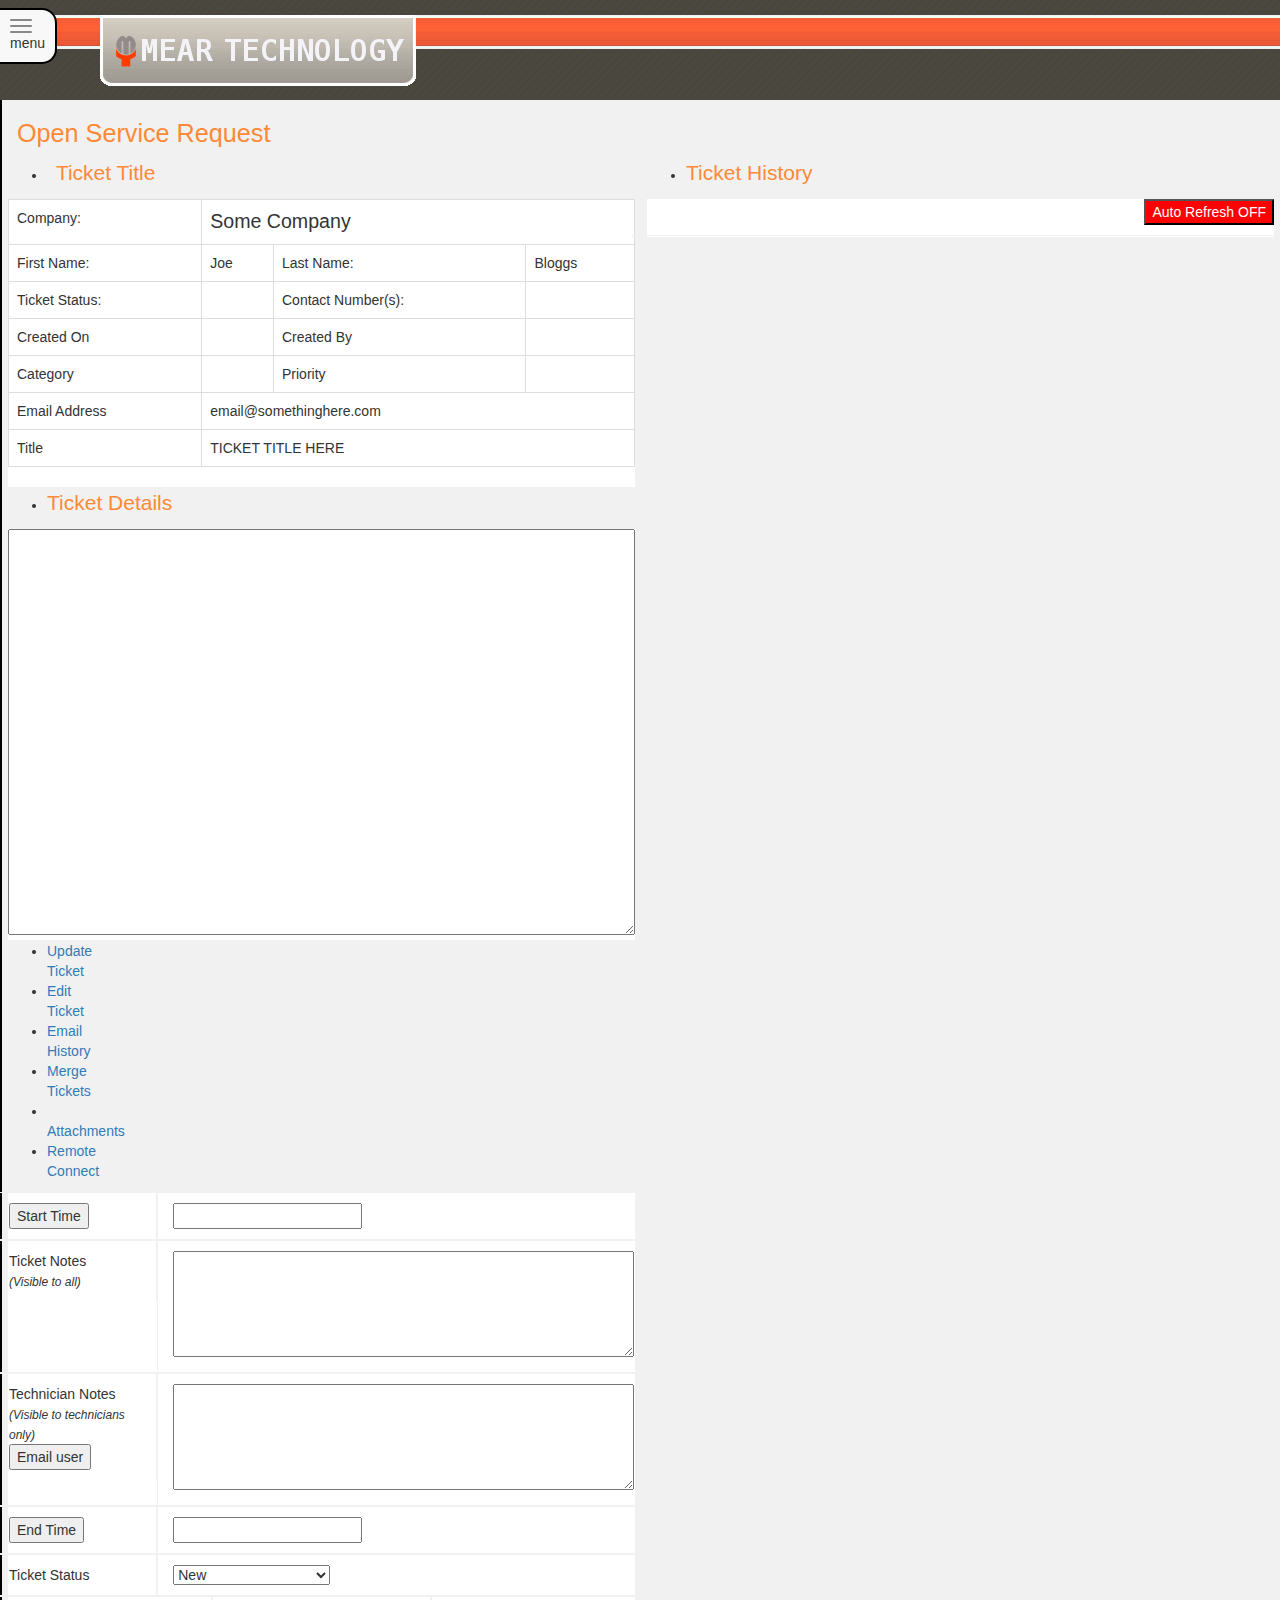
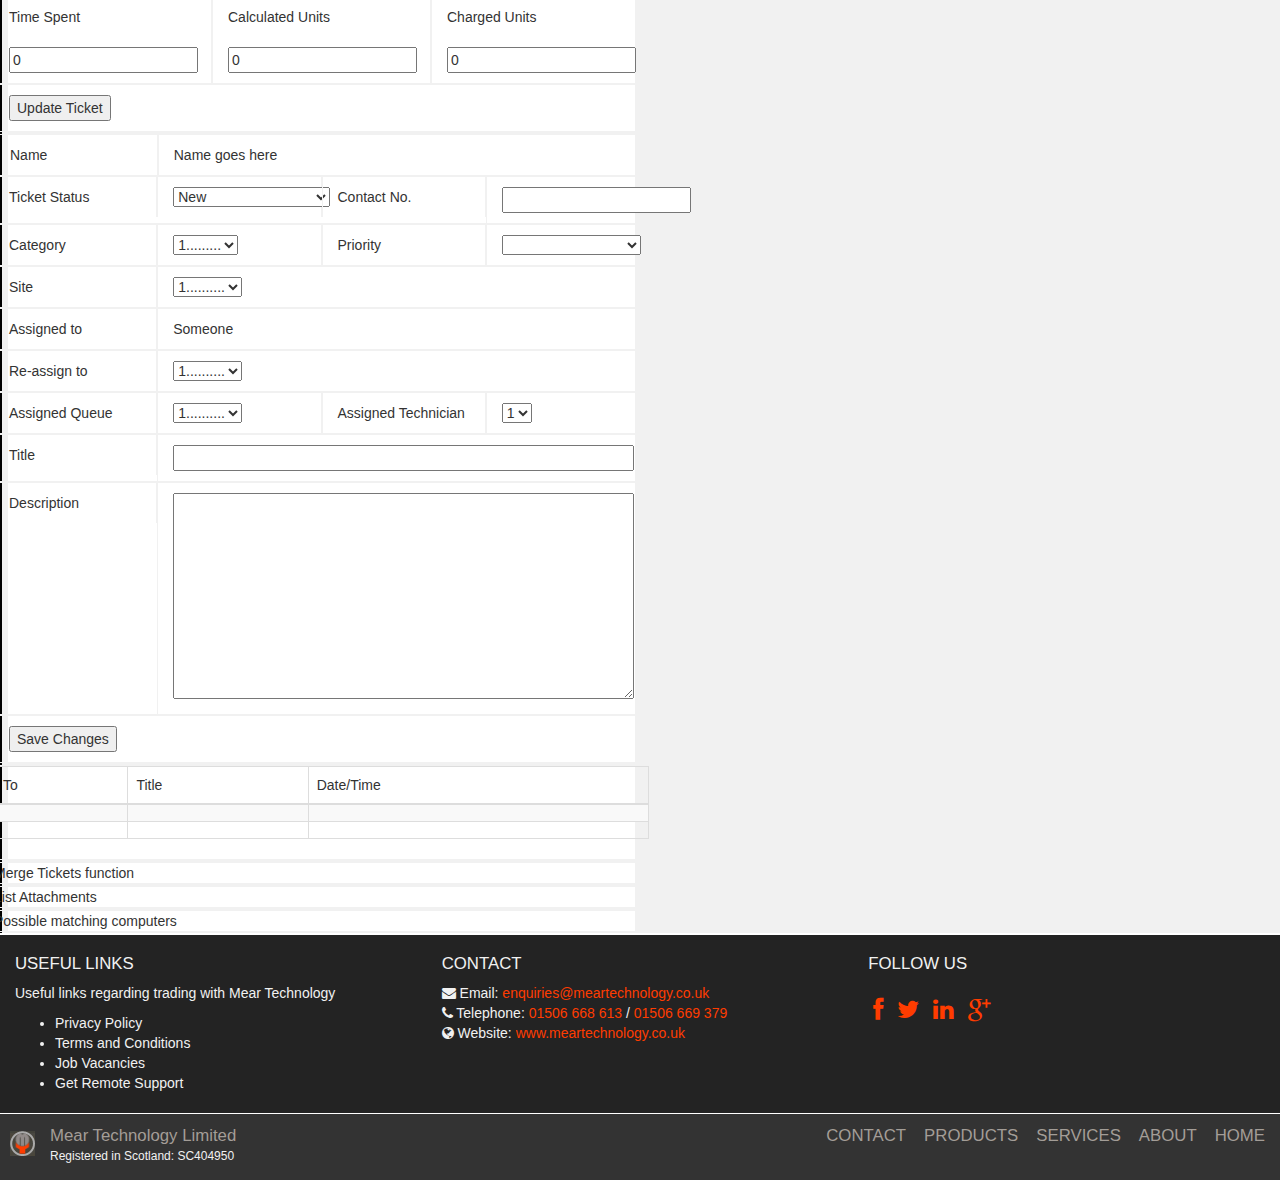
==== open-ticket.html @ b5745924 "Add files via upload" ====
<!DOCTYPE html>
<html lang="en">
<head>
<meta charset="utf-8">
<meta name="viewport" content="width=device-width, initial-scale=1.0">
<meta name="description" content="">
<meta name="author" content="">
<link rel="shortcut icon" href="../../assets/ico/favicon.png">

<title>Mear Technology Open Ticket Page</title>

<!-- Bootstrap core CSS -->
<link href="css/bootstrap.min.css" rel="stylesheet" type="text/css">
<link href="css/mt-bootstrap.min.css" rel="stylesheet" type="text/css">
<link href="js/jquery-ui-1.12.1/jquery-ui.css" rel="stylesheet" type="text/css">
<link href="css/font-awesome.min.css" rel="stylesheet" type="text/css">
<!-- Custom styles for this template -->
<link href="css/navmenu-push.css" rel="stylesheet" type="text/css">
<link href="css/accordionmenu.css" rel="stylesheet" type="text/css">
<link href="css/openticket.css" rel="stylesheet" type="text/css">
<!-- HTML5 shim and Respond.js IE8 support of HTML5 elements and media queries -->
<!--[if lt IE 9]>
  <script src="https://oss.maxcdn.com/libs/html5shiv/3.7.0/html5shiv.js"></script>
  <script src="https://oss.maxcdn.com/libs/respond.js/1.4.2/respond.min.js"></script>
<![endif]-->
</head>

<body class="canvas" onload="getTime('now');">
	<div class="navmenu navmenu-default navmenu-fixed-left offcanvas">
		<a class="navmenu-brand" href="#">Menu</a>
		<!--<ul class="nav navmenu-nav">-->
        <div id="accordionmenu">
            <h3>Create Ticket</h3>
            <div class="submenu">
                <ul>
                    <li><a href="">Create New Ticket</a></li>
                </ul>
            </div>
            <h3>View Tickets</h3>
            <div class="submenu">
                <ul>
                    <li><a href="">Default View</a></li>
                    <li><a href="">All</a></li>
                    <li><a href="">My Company</a></li>
                    <li><a href="">New</a></li>
                    <li><a href="">Open</a></li>
                    <li><a href="">In Progress</a></li>
                    <li><a href="">Closed</a></li>
                </ul>
            </div>
            <h3>Ticket By Queue</h3>
            <div class="submenu">
                <ul>
                    <li><a href="">Cabletec</a></li>
                    <li><a href="">PM Solutions</a></li>
                    <li><a href="">Lifetime Planning</a></li>
                    <li><a href="">Teviot</a></li>
                    <li><a href="">Sales</a></li>
                    <li><a href="">Support</a></li>
                    <li><a href="">Telecoms</a></li>
                    <li><a href="">Web Development</a></li>
                </ul>
            </div>
            <h3>Alerts</h3>
            <div class="submenu">
                <ul>
                    <li><a href="">RMM Alerts</a></li>
                    <li><a href="">Web Monitors</a></li>
                </ul>
            </div>
            <h3>Customers</h3>
            <div class="submenu">
                <ul>
                    <li><a href="">Manage Accounts</a></li>
                    <li><a href="">Add Accounts</a></li>
                    <li><a href="">Calculate Support Charges</a></li>
                </ul>
            </div>
            <h3>Office 365</h3>
            <div class="submenu">
                <ul>
                    <li><a href="">Order Seats</a></li>
                    <li><a href="">View New Orders</a></li>
                    <li><a href="">View Cumulative Orders</a></li>
                </ul>
            </div>
            <h3>Reports</h3>
            <div class="submenu">
                <ul>
                    <li><a href=""></a></li>
                    <li><a href=""></a></li>
                    <li><a href=""></a></li>
                    <li><a href=""></a></li>
                    <li><a href=""></a></li>
                    <li><a href=""></a></li>
                    <li><a href=""></a></li>
                </ul>
            </div>
            <h3>Accounts</h3>
            <div class="submenu">
                <ul>
                    <li><a href=""></a></li>
                    <li><a href=""></a></li>
                    <li><a href=""></a></li>
                    <li><a href=""></a></li>
                    <li><a href=""></a></li>
                    <li><a href=""></a></li>
                    <li><a href=""></a></li>
                </ul>
            </div>
            <h3>Document Library</h3>
            <div class="submenu">
                <ul>
                    <li><a href=""></a></li>
                    <li><a href=""></a></li>
                    <li><a href=""></a></li>
                    <li><a href=""></a></li>
                    <li><a href=""></a></li>
                    <li><a href=""></a></li>
                    <li><a href=""></a></li>
                </ul>
            </div>
        </div><!-- accordionmenu -->
   </div>

    <div class="navbar navbar-default navbar-fixed-top">
		<button type="button" class="navbar-toggle" data-toggle="offcanvas" data-target=".navmenu" data-canvas="body">
			<span class="icon-bar"></span>
			<span class="icon-bar"></span>
			<span class="icon-bar"></span>
			<span>menu</span>
		</button>
    </div>
	
    <div class="container-fluid" onload="getTime('now');">
		<!-- MAIN BODY CONTENT GOES HERE -->
		<!-- This is the minimum layout for single row/colum content-->
		<!--###################################-->
<!--	<div class="row">
			<div class="col-sm-12">
				Page content goes here
			</div><!-- col-sm-12 -->

<!--	</div><!-- row -->
		<!--###################################-->		
		<div class="row">
			<div class="header col-sm-12">
			<!-- MAIN BODY CONTENT GOES HERE -->
				<div class="">
					<a href="http://www.meartechnology.co.uk" class="MTheaderLogo"></a>
				</div>
			</div><!-- header -->
		</div><!-- row -->
		
		<div class="row" id="titlerow">
			<div class="col-sm-12">
				<h1 class="pagetitle">Open Service Request</h1>
            </div><!-- col -->
		</div><!-- row -->

		<div class="row" id="main-body-content">
			<div class="col-sm-12 col-lg-6 content-panel">

				<div id="ticketinfotab">
					<ul>
						<li>
							<div style="margin-top:-10px; padding-right:5px; display:inline-block; z-index:100;">
							<!--<img src="/images/icons/48_by_48_pixels/TICKETSTATUS.png" Title="TICKET STATUS"/>-->
							</div>
							<a href="#ticketinfotab-1" id="tickettitle"><span class="tab-heading">Ticket Title</span></a>
						</li>
					</ul>
				
					<div id="ticketinfotab-1" class="tab-body-content">
						<table class="table table-bordered">
							<tr>
								<td>Company:</td>
								<td id="companyName" colspan="3">Some Company</td>
							</tr>
							<tr>
								<td>First Name:</td>
								<td id="firstName">Joe</td>
								<td>Last Name:</td>
								<td id="lastName">Bloggs</td>
							</tr>
							<tr>
								<td>Ticket Status:</td>
								<td id="tStatus"></td>
								<td>Contact Number(s):</td>
								<td class="phonenumber"></td>
							</tr>
							<tr>
								<td>Created On</td>
								<td></td>
								<td>Created By</td>
								<td></td>
							</tr>
							<tr>
								<td>Category</td>
								<td></td>
								<td>Priority</td>
								<td></td>
							</tr>
							<tr>
								<td>Email Address</td>
								<td colspan="3">email@somethinghere.com</td>
							</tr>
							<tr>
								<td>Title</td>
								<td colspan="3">TICKET TITLE HERE</td>
							</tr>

						</table>								
					</div><!-- ticketinfotab-1 -->
				</div><!-- ticketinfotab -->

				<div id="desctab" >
					<ul>
						<li><a href="#desctab-1"><span class="tab-heading">Ticket Details</span></a></li>
					</ul>
					<div id="desctab-1" class="tab-body-content">
						<div id="descstr">
							<textarea class="tmce" id="tmce" rows="20" style="width: 100%"></textarea>	
						</div>
					</div>
				</div><!-- desctab -->

				<div id="tabs">
					<ul>
						<li><a href="#tabs-1" class="tab-label">Update<br />Ticket</a></li>
						<li><a href="#tabs-2" class="tab-label">Edit<br />Ticket</a></li>
						<li><a href="#tabs-3" class="tab-label">Email<br />History</a></li>
						<li><a href="#tabs-4" class="tab-label">Merge<br />Tickets</a></li>
						<li><a href="#tabs-5" class="tab-label">&nbsp;<br />Attachments</a></li>
						<li><a href="#tabs-6" class="tab-label">Remote<br />Connect</a></li>
					</ul>

					<div id="tabs-1" class="tab-body-content"><!-- update Ticket -->
						<div class="row border-horizontal">
							<div class="col-sm-12 col-md-3 border-vertical padding-vertical">
								<button id="StartTime" value="Start Time" onclick="getTime('start');">Start Time</button>
							</div><!-- col -->
							
							<div class="col-sm-12 col-md-9 border-vertical padding-vertical">
								<input type="text" name="Time_Start" id="Time_Start" class="times" onchange="calculateTimeDifferenceTime();">
							</div><!-- col -->
						</div><!-- row -->
						
						<div class="row border-horizontal">
							<div class="col-sm-12 col-md-3 border-vertical padding-vertical">
								Ticket Notes<br /><span class="subtext">(Visible to all)</span>
							</div><!-- col -->
							
							<div class="col-sm-12 col-md-9 border-vertical padding-vertical">
								<textarea class="tmce" name="ticket_notes" id="ticket_notes" rows="5" style="width: 100%"></textarea>
							</div><!-- col -->
						</div><!-- row -->
						
						<div class="row border-horizontal">
							<div class="col-sm-12 col-md-3 border-vertical padding-vertical">
								Technician Notes<br /><span class="subtext">(Visible to technicians only)</span><br /><button type="button" id="emailuserbutton">Email user</button>
							</div><!-- col -->
							
							<div class="col-sm-12 col-md-9 border-vertical padding-vertical">
								<textarea class="tmce" name="tech_notes" id="tech_notes" rows="5" style="width: 100%"></textarea>
							</div><!-- col -->
						</div><!-- row -->

						<div class="row border-horizontal">
							<div class="col-sm-12 col-md-3 border-vertical padding-vertical">
								<button id="endTime" type="button" value="end Time" onclick="getTime('end');calculateTimeDifferenceUnits();">End Time</button>
							</div><!-- col -->
							
							<div class="col-sm-12 col-md-9 border-vertical padding-vertical">
								<input type="Text" name="Time_end" id="Time_end" onchange="calculateTimeDifferenceTime();">
							</div><!-- col -->
						</div><!-- row -->

						<div class="row border-horizontal">
							<div class="col-sm-12 col-md-3 border-vertical padding-vertical">
								Ticket Status
							</div><!-- col -->
							
							<div class="col-sm-12 col-md-9 border-vertical padding-vertical">
								<select>
									<option>New</option>									
									<option>Open</option>
									<option>In progress</option>
									<option>Waiting on client</option>
									<option>Waiting on 3rd party</option>
									<option>Site visit required</option>
									<option>Updated by user</option>
                                    <option>Scheduled</option>
                                    <option>Autoclose in 24 hours</option>
                                    <option>Autoclose in 48 hours</option>
                                    <option>Autoclose in 7 days</option>
									<option>Older than 7 days</option>
									<option>Closed</option>
								</select>
							</div><!-- col -->							
						</div><!-- row -->

						<div class="row">
							<div class="col-sm-12 col-md-4 border-vertical">
								<div class="row border-horizontal">
									<div class="col-sm-12 padding-vertical">
										Time Spent
									</div><!-- col -->
									<div class="col-sm-12 padding-vertical">
										<input type="text" id="TimeSpent" Name="TimeSpent" Value="0"/>
									</div><!-- col -->									
								</div><!-- row -->
							</div><!-- col -->
							
							<div class="col-sm-12 col-md-4 border-vertical">
								<div class="row border-horizontal">
									<div class="col-sm-12 padding-vertical">
										Calculated Units
									</div><!-- col -->
									<div class="col-sm-12 padding-vertical">
										<input type="text" id="CalcUnits" Name="CalcUnits" Value="0"/>
									</div><!-- col -->									
								</div><!-- row -->
							</div><!-- col -->

							<div class="col-sm-12 col-md-4 border-vertical">
								<div class="row border-horizontal">
									<div class="col-sm-12 padding-vertical">
										Charged Units
									</div><!-- col -->
									<div class="col-sm-12 padding-vertical">
										<input type="text" name="Charged_Units" id="Charged_Units" value="0"/>
                                        <input type="hidden" id="startmincharge" Name="startmincharge" Value="10"><!--Value="<%=mincharge%>"/>-->
									</div><!-- col -->									
								</div><!-- row -->
							</div><!-- col -->
						</div><!-- row -->

						<div class="row border-horizontal">
							<div class="col-sm-12 border-vertical padding-vertical">
								<button>Update Ticket</button>
							</div><!-- col -->
						</div><!-- row -->
					</div><!--tabs-1 -->

					<div id="tabs-2" class="tab-body-content"><!-- Edit Ticket -->
						<div class="row border-all">
							<div class="col-sm-12 col-md-3 border-vertical padding-vertical">
								Name
							</div><!-- col -->
							<div class="col-sm-12 col-md-9 border-vertical padding-vertical">
								Name goes here
							</div><!-- col -->							
						</div><!-- row -->
						
						<div class="row border-horizontal">
							<div class="col-sm-12 col-md-3 border-vertical padding-vertical">
								Ticket Status
							</div><!-- col -->
							
							<div class="col-sm-12 col-md-3 border-vertical padding-vertical">
								<select>
									<option>New</option>									
									<option>Open</option>
									<option>In progress</option>
									<option>Waiting on client</option>
									<option>Waiting on 3rd party</option>
									<option>Site visit required</option>
									<option>Updated by user</option>
                                    <option>Scheduled</option>
                                    <option>Autoclose in 24 hours</option>
                                    <option>Autoclose in 48 hours</option>
                                    <option>Autoclose in 7 days</option>
									<option>Older than 7 days</option>
									<option>Closed</option>
								</select>
							</div><!-- col -->
							
							<div class="col-sm-12 col-md-3 border-vertical padding-vertical">
								Contact No.
							</div><!-- col -->
							
							<div class="col-sm-12 col-md-3 border-vertical padding-vertical">
								<input type="textbox">
							</div><!-- col -->
						</div><!-- row -->		
					
						<div class="row border-horizontal">
							<div class="col-sm-12 col-md-3 border-vertical padding-vertical">
								Category
							</div><!-- col -->
							
							<div class="col-sm-12 col-md-3 border-vertical padding-vertical">
								<select>
									<option>1.........</option>
									<option>2</option>
									<option>3</option>
									<option>4</option>
									<option>5</option>
								</select>
							</div><!-- col -->
							
							<div class="col-sm-12 col-md-3 border-vertical padding-vertical">
								Priority
							</div><!-- col -->
							
							<div class="col-sm-12 col-md-3 border-vertical padding-vertical">
								<select>
									<option></option>
									<option value="1">Important</option>
									<option value="2">Critical</option>
									<option value="3">World is collapsing</option>
								</select>
							</div><!-- col -->
						</div><!-- row -->	
						
						<div class="row border-horizontal">
							<div class="col-sm-12 col-md-3 border-vertical padding-vertical">
								Site
							</div><!-- col -->
							<div class="col-sm-12 col-md-9 border-vertical padding-vertical">
								<select>
									<option>1..........</option>
									<option>2</option>
									<option>3</option>
									<option>4</option>
									<option>5</option>
								</select>								
							</div><!-- col -->
						</div><!-- row -->	

						<div class="row border-horizontal">
							<div class="col-sm-12 col-md-3 border-vertical padding-vertical">
								Assigned to
							</div><!-- col -->
							<div class="col-sm-12 col-md-9 border-vertical padding-vertical">
								Someone
							</div><!-- col -->							
						</div><!-- row -->
						
						<div class="row border-horizontal">
							<div class="col-sm-12 col-md-3 border-vertical padding-vertical">
								Re-assign to
							</div><!-- col -->
							<div class="col-sm-12 col-md-9 border-vertical padding-vertical">
								<select>
									<option>1..........</option>
									<option>2</option>
									<option>3</option>
									<option>4</option>
									<option>5</option>
								</select>								
							</div><!-- col -->							
						</div><!-- row -->
				
						<div class="row border-horizontal">
							<div class="col-sm-12 col-md-3 border-vertical padding-vertical">
								Assigned Queue
							</div><!-- col -->
							<div class="col-sm-12 col-md-3 border-vertical padding-vertical">
								<select>
									<option>1..........</option>
									<option>2</option>
									<option>3</option>
									<option>4</option>
									<option>5</option>
								</select>								
							</div><!-- col -->
							<div class="col-sm-12 col-md-3 border-vertical padding-vertical">
								Assigned Technician
							</div><!-- col -->
							<div class="col-sm-12 col-md-3 border-vertical padding-vertical">
								<select>
									<option>1</option>
									<option>2</option>
									<option>3</option>
									<option>4</option>
									<option>5</option>
								</select>								
							</div><!-- col -->							
						</div><!-- row -->
						
						<div class="row border-horizontal">
							<div class="col-sm-12 col-md-3 border-vertical padding-vertical">
								Title
							</div><!-- col -->
							<div class="col-sm-12 col-md-9 border-vertical padding-vertical">
								<input class="fullwidth" >
							</div><!-- col -->							
						</div><!-- row -->
						
						<div class="row border-horizontal">
							<div class="col-sm-12 col-md-3 border-vertical padding-vertical">
								Description
							</div><!-- col -->
							<div class="col-sm-12 col-md-9 border-vertical padding-vertical">
								<textarea class="tmce" id="ticket_description" rows="10" style="width: 100%"></textarea>
							</div><!-- col -->
						</div><!-- row -->
						
						<div class="row border-horizontal">
							<div class="col-sm-12 border-vertical padding-vertical">
								<button>Save Changes</button>
							</div><!-- col -->
						</div><!-- row -->							
					</div><!-- tabs-2 -->

					<div id="tabs-3" class="tab-body-content"><!-- Email History -->
						<div class="row border-all">
							<div class="col">					
								<table class="table table-bordered table-striped table-responsive">
									<thead>
										<tr>
											<td>To</td>
											<td>Title</td>
											<td>Date/Time</td>
										</tr>
									</thead>
									<tbody>
										<tr>
											<td></td>
											<td></td>
											<td></td>
										</tr>
										<tr>
											<td></td>
											<td></td>
											<td></td>
										</tr>										
									</tbody>
								
								</table>
							</div><!-- col -->
						</div><!-- row -->
					</div><!--tabs-3 -->

					<div id="tabs-4" class="tab-body-content"><!-- Merge Tickets -->
						<div class="row border-all">
							<div class="col">					
								Merge Tickets function
							</div><!-- col -->
						</div><!-- row -->
					</div><!-- tabs-4 -->
					
					<div id="tabs-5" class="tab-body-content"><!-- Attachments -->
						<div class="row border-all">
							<div class="col">
								List Attachments
							</div><!-- col -->
						</div><!-- row -->								
					</div>

					<div id="tabs-6" class="tab-body-content"><!-- Remote Connect -->
						<div class="row border-all">
							<div class="col">
								Possible matching computers
							</div><!-- col -->
						</div><!-- row -->
					</div><!-- tabs-6 -->
				</div><!-- -->
				
				
			</div><!-- col -->
			
			<div class="col-sm-12 col-lg-6 content-panel">
				<div id="tickethistorytab">
					<ul>
						<li><a href="#historytab"><span class="tab-heading">Ticket History</span></a></li>
					</ul>
				
					<div id="historytab" class="tab-body-content">
						<div class="row">
							<div class="col-sm-12">
                                <span style="float:right;">
                                <button type="button" id="autorefresh" value="OFF" onclick="AutoRefresh(this);" style="background: red;color: white;";>Auto Refresh OFF</button>
                                </span>               
                            </div><!-- col -->
						</div><!-- row -->
                        <div class="row border-all">
                            <div class="col-sm-12" id="TicketHistoryContent">
                                   <!--content here should be auto loaded on page load-->                             
                            </div>
                        </div><!-- row -->
					</div><!-- tab-body-content -->
				</div>				
			</div><!-- col -->	
			
		</div><!-- row -->
		
		<div class="row pagefooter">
			<div class="col-sm-12 col-lg-4 usefullinks">
				<h2 class="footerh2">Useful Links</h2>
				<p>Useful links regarding trading with Mear Technology</p>
				<ul>
					<li><a href="/Privacy%20Policy.asp" title="Privacy Policy">Privacy Policy</a></li>
					<li><a href="/Terms%20and%20Conditions.asp" title="Terms and Conditions">Terms and Conditions</a></li>
					<li><a href="/Working%20at%20Meartechnology.asp" title="Current Job Vacancies">Job Vacancies</a></li>
					<li><a href="http://support.meartechnology.co.uk" title="Get remote support from Mear Technology">Get Remote Support</a></li>
				</ul>			
			</div><!-- col -->

			<div class="col-sm-12 col-lg-4 contactus">
				<h2 class="footerh2">contact</h2>
				<ul class="list-unstyled contacts">
					<li>
						<i class="icon-envelope"></i>
						Email: <a href="mailto:enquiries@meartechnology.co.uk?Subject=Website%20Enquiry">enquiries@meartechnology.co.uk</a>
					</li>
					<li>
						<i class="icon-phone"></i>
						Telephone: <a href=tel:01506668613>01506 668 613</span></a> / <a href="tel:01506668613">01506 669 379</a>
					</li>
					<li>
						<i class="icon-globe"></i>
						Website: <a href="https://www.meartechnology.co.uk">www.meartechnology.co.uk</a>
					</li>
				</ul>
			</div><!-- col -->

			<div class="col-sm-12 col-lg-4 followus"> 
				<h2 class="footerh2">Follow us</h2>
                <ul class="social">
                    <li><a href="https://www.facebook.com/meartechnology" target="_blank"><i class="icon-facebook"></i></a></li>
                    <li><a href="https://twitter.com/MearTechnology"><i class="icon-twitter"></i></a></li>
                    <li><a href="http://www.linkedin.com/company/mear-technology-limited"  target="_blank"><i class="icon-linkedin"></i></a></li>
                	<li><a href="https://google.com/+MearTechnologyUk"><i class="icon-google-plus"></i></a></li>
                </ul>
			</div><!-- col -->

		</div><!-- row -->

		<div class="row portalfooter">
			<div class="col-sm-12 col-lg-6 footerlinks">
				<ul>
					<li><a href="/default.asp" title="Home">Home</a></li>
					<li><a href="/about.asp" title="About">About</a></li>
					<li><a href="/services.asp" title="Services">Services</a></li>
					<li><a href="/Products.asp" title="Product List">Products</a></li>
					<li><a href="/Contact.asp" title="Contact">Contact</a></li>
				</ul>
			</div><!-- col -->

			<div class="col-sm-12 col-lg-6 designedby">
				<a href="https://meartechnology.co.uk" title="Go to Mear Technology Home page">Mear Technology Limited</a><p>Registered in Scotland: SC404950</p>
			</div><!-- col -->

		</div><!-- row -->

	</div><!-- /.container -->

    <!-- Bootstrap core JavaScript
    ================================================== -->
    <!-- Placed at the end of the document so the pages load faster -->
	<script src="js/jquery-3.2.1.min.js"></script>
	<script src="js/jquery-ui-1.12.1/jquery-ui.js"></script>
    <script src="js/bootstrap.min.js"></script>
    <script src="js/mt-bootstrap.min.js"></script>
    <script src="js/tinymce/tinymce.min.js"></script>
    <script src="js/openticket.js"></script>
	<script>
	</script>
  </body>
</html>
---- css/navmenu-push.css ----
html, body {
  height: 100%;
}

body {
  padding: 50px 0 0 0;
}

.navbar-toggle {
  float: left;
  margin-left: 15px;
}

@media (min-width: 0) {
  .navbar-toggle {
    display: block; /* force showing the toggle */
  }
}

@media (min-width: 992px) {
  body {
    padding: 0;
  }
  .navbar {
    right: auto;
    background: none;
    border: none;
  }
}
---- css/accordionmenu.css ----
@charset "UTF-8";
#accordionmenu {width: 100%;}
.ui-accordion-header {margin:0;}
#accordionmenu > h3 {
    margin:0;
    color: #5599a7;
    font-size: 1.2em; 
    display: block; 
    padding: 10px; 
    border-top: 1px solid #fafafa;
    border-bottom: 1px solid #d9d9d9;
}
#accordionmenu > h3:hover{color: #ffffff;  background: #ff8936;}
.submenu ul {background: white;margin:0; padding: 0px;vertical-align: baseline;}
.submenu ul li {
    border-top: 1px solid #fafafa;
    border-bottom: 1px solid #d9d9d9; 
    border-left: 1px solid #d9d9d9; 
    border-right: 1px solid #fafafa;
    list-style-type: none;
    padding-left: 30px;
    line-height: 2.5em;
}
.submenu ul li:hover {background: #ff8936;}
.submenu ul li span {display: block;}
.submenu ul li a {font-size: 1em;text-decoration: none;display: block;color: #5599a7;}
.submenu ul li a:hover {color: white;}
.first {border-top: 1px solid #e8e8e8;}
.first-sub {border-top: 1px solid white;}
.last {border-bottom: 1px solid #d9d9d9;}
.last-sub {border-bottom: 1px solid #b0b0b0;}

/*accordion overrides*/
.ui-accordion .ui-accordion-content {
    padding: 0 !important;  
}
#accordionmenu > .ui-state-active {background:#d9d9d9 !important;color: f0f0f0;}
.ui-corner-all {border-radius: 0;}
---- css/openticket.css ----
/*Custom content*/
#main-body-content {background-color: #f1f1f1;border-left: 2px solid black;}
#titlerow {border-left: 2px solid black;}
.header {background: #000000 url(../images/headerbg_long.png) repeat-x; height: 100px; min-height: 100px;}
.MTheaderLogo {position: absolute; top: 0px; left: 100px; background: url(../images/logo_full.png) 0 0 no-repeat; width: 320px; height: 100px;}
.content-panel {background-color: #f1f1f1; padding-left: 5px; padding-right:5px;}
#titlerow {background: #f1f1f1;}
.pagetitle {color: #ff8936; font-size: 1.8em;}
.banner {min-height: 100px; background: white;}
.navbar-toggle {position: relative; top: 0px; margin-left: 0px !important; background: #f8f8f8; border: 2px solid black !important; border-left: none !important; border-radius: 0 15px 15px 0px; }
.no-left-padding {padding-left: 0px;}
.no-right-padding {padding-right: 0px;}
.tab-body-content {background: white !important; border: 1px solid #f1f1f1 !important;}
.tickettable{border-left: 1px solid #aaaaaa; border-right: 1px solid #aaaaaa; border-bottom: 1px solid #aaaaaa; border-collapse: collapse; width: 100%;}
.tix-info{border: 1px solid #aaaaaa;}
.tickettable td {border: thin solid #dbdbdb;}
.tickettitle {font-size: 1.1em;}
.ticketlabel {background: #E5E4E2; }
.tickettable td {border: 1px solid #dbdbdb;}
.border-all {border: 1px solid #f1f1f1;}
.border-vertical {border-left: 1px solid #f1f1f1; border-right: 1px solid #f1f1f1;}
.padding-vertical{padding-top: 10px; padding-bottom: 10px;}
.border-horizontal {border-top: 1px solid #f1f1f1; border-bottom: 1px solid #f1f1f1;}
.padding-horizontal {padding-left: 10px; padding-right: 10px;}
#companyName {font-size: 1.4em;}
.fullwidth {width: 100%;}
.pagefooter{background:#232323;margin-top:2px;color:#f1f1f1;margin-bottom:1px;padding-bottom: 10px;}
.footerh2{text-transform: uppercase;font-size: 1.2em;color:#f1f1f1;}
.portalfooter{min-height: 37px;	background: #333 ;font-size: 1.2em;}
.portalfooter a{color: #A39D97; text-decoration: none;}
.portalfooter a:hover {color: #5599A7;}
.portalfooter ul {list-style-type: none; padding-bottom: 5px;}
.portalfooter li{float: right; padding-left: 18px;}
.portalfooter li a{text-transform: uppercase;}
.portalfooter li a:hover{color: #5699A7;}
.designedby{color: #f1f1f1;background: url(../images/logo.gif) 10px 12px no-repeat;float: left;text-align: left; min-height: 37px;padding:5px 0px 5px 50px;margin-top: 5px;	display: block;}
.designedby p{font-size:12px;}
.footerlinks{display:block;float: right;padding-top:10px;text-align: right;}
.footerlinks ul li, usefullinks > ul > li{list-style-type: none !important;}
.usefullinks a{color: #f1f1f1;text-decoration: none;}
/*
.contactus {}
.followus {}
*/
.contacts a{color: #ff3c00;}
ul.social{list-style:none;margin:10px 0 0;padding:0;display:inline-block;}
ul.social>li{display:inline-block;margin:0 5px;}
ul.social>li>a{font-size:24px;color:#ff3c00;}
ul.social>li>a:hover{color:#999;}
.subtext {font-size: 12px;font-style: italic; margin-bottom: 5px;}
#autorefresh {margin-bottom: 10px;}
#ticketNoteTable {width: 100%;}
/*media specific css*/
@media (max-width:1199px){
    .footerlinks{text-align: center;}
    .designedby{text-align: center; padding-bottom: 20px; background: none;}
    .followus, .contactus, .usefullinks {text-align: center; padding-bottom: 20px;}
}
/*Bootstrap overrides*/
.ui-widget-header {background: #f1f1f1; border: none;}
.ui-widget-content {background: #f1f1f1; border: none !important;}
.ui-state-active, .ui-widget-content .ui-state-active, .ui-widget-header .ui-state-active, a.ui-button:active, .ui-button:active, .ui-button.ui-state-active:hover {background: white; border: 1px solid black;}
.ui-state-active a, .ui-state-active a:link, .ui-state-active a:visited {color: black;}
.tab-heading {font-size: 1.5em; color: #ff8936 !important;}
.ui-tabs-panel {border: 1px solid black !important; background: white;}
.ui-tabs-nav {padding: 0px !important;}
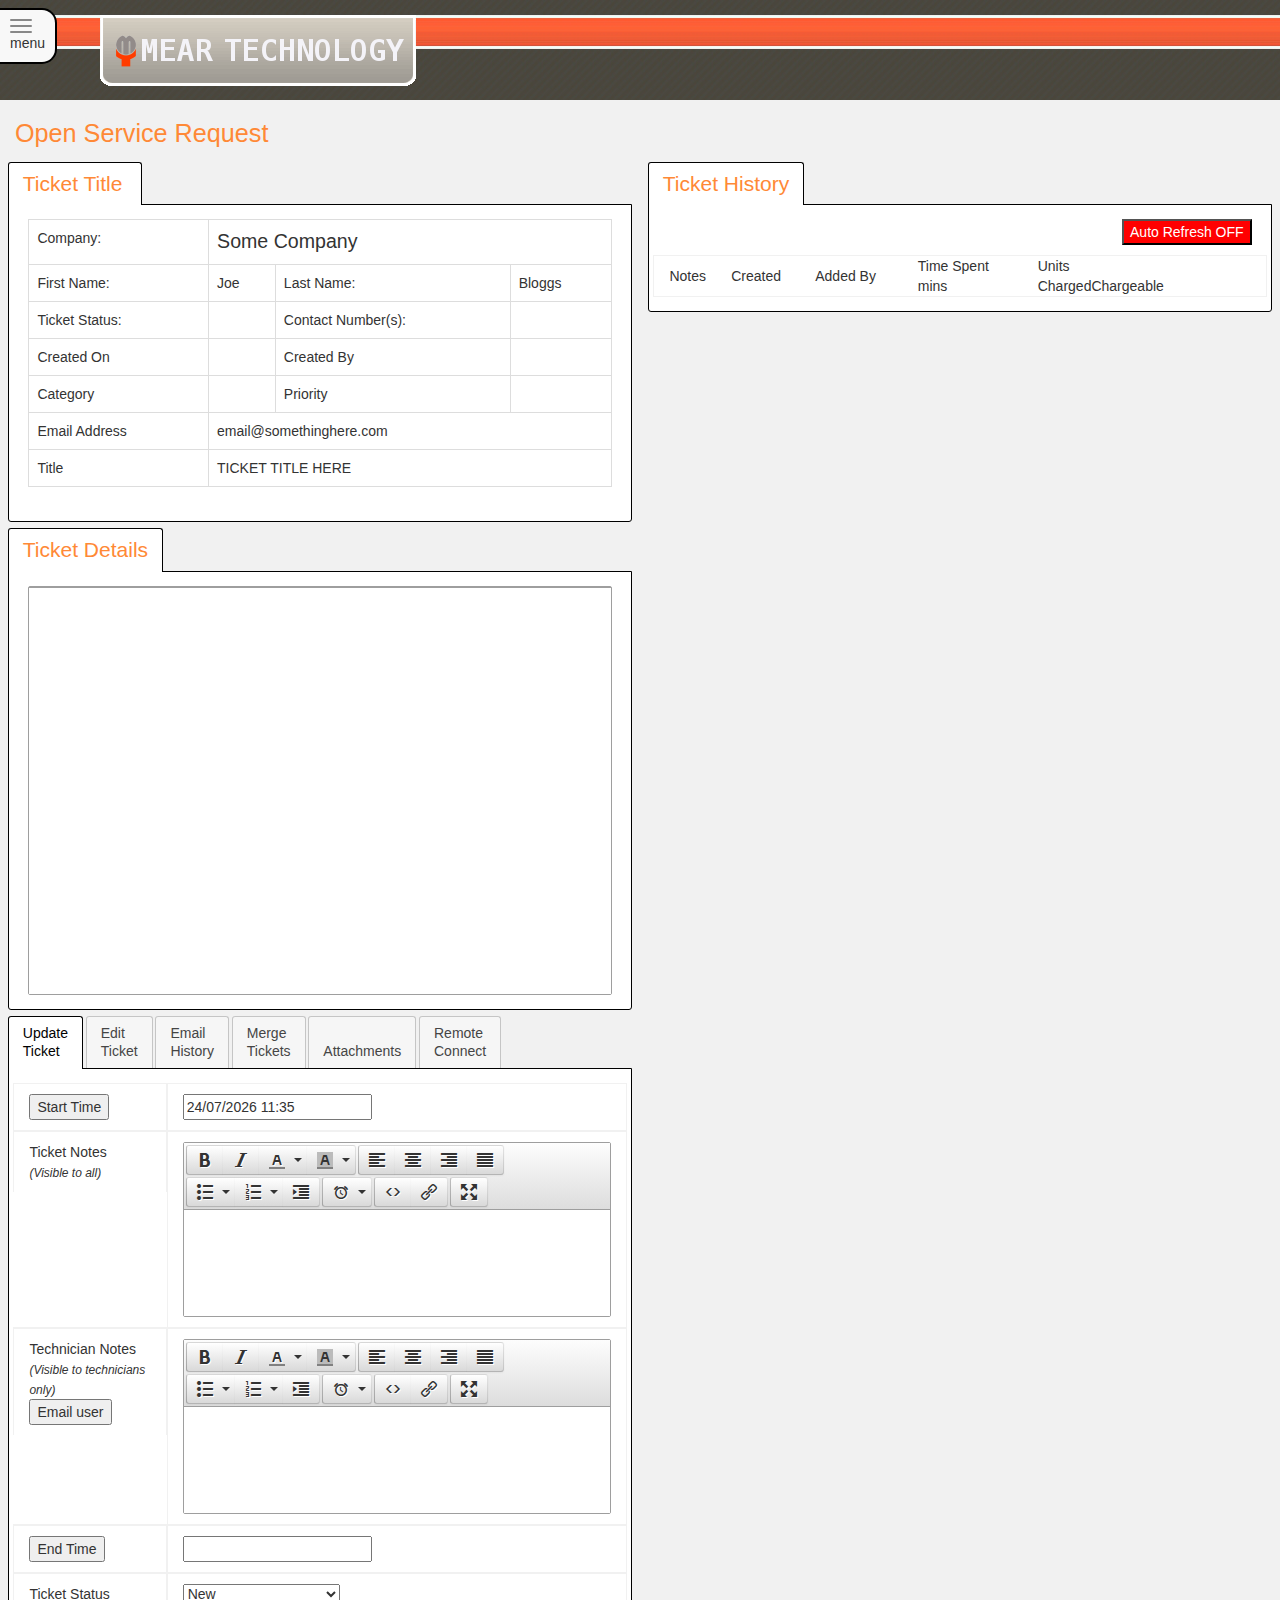
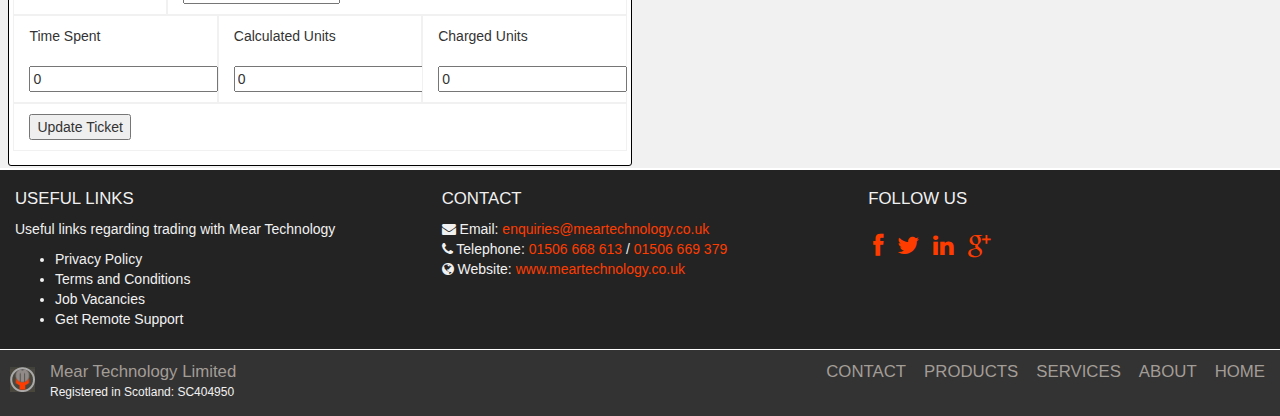
==== commit e97f02ba: "adding view-ticket" ====
--- a/open-ticket.html
+++ b/open-ticket.html
@@ -17,7 +17,7 @@
 <!-- Custom styles for this template -->
 <link href="css/navmenu-push.css" rel="stylesheet" type="text/css">
 <link href="css/accordionmenu.css" rel="stylesheet" type="text/css">
-<link href="css/openticket.css" rel="stylesheet" type="text/css">
+<link href="css/tickets.css" rel="stylesheet" type="text/css">
 <!-- HTML5 shim and Respond.js IE8 support of HTML5 elements and media queries -->
 <!--[if lt IE 9]>
   <script src="https://oss.maxcdn.com/libs/html5shiv/3.7.0/html5shiv.js"></script>
--- a/css/tickets.css
+++ b/css/tickets.css
@@ -0,0 +1,73 @@
+/*Custom content*/
+#main-body-content{background-color: #f1f1f1;}
+/*#titlerow{border-left: 2px solid black;}*/
+.header{background: #000000 url(../images/headerbg_long.png) repeat-x; height: 100px; min-height: 100px;}
+.MTheaderLogo{position: absolute; top: 0px; left: 100px; background: url(../images/logo_full.png) 0 0 no-repeat; width: 320px; height: 100px;}
+.content-panel{background-color: #f1f1f1; padding-left: 5px; padding-right:5px;}
+#titlerow{background: #f1f1f1;}
+.pagetitle{color: #ff8936; font-size: 1.8em;}
+.banner{min-height: 100px; background: white;}
+.navbar-toggle{position: relative; top: 0px; margin-left: 0px !important; background: #f8f8f8; border: 2px solid black !important; border-left: none !important; border-radius: 0 15px 15px 0px; }
+.no-left-padding{padding-left: 0px;}
+.no-right-padding{padding-right: 0px;}
+.tab-body-content{background: white !important; border: 1px solid #f1f1f1 !important;}
+.tickettable{border-left: 1px solid #aaaaaa; border-right: 1px solid #aaaaaa; border-bottom: 1px solid #aaaaaa; border-collapse: collapse; width: 100%;}
+.tix-info{border: 1px solid #aaaaaa;}
+.tickettable td{border: thin solid #dbdbdb;}
+.tickettitle{font-size: 1.1em;}
+.ticketlabel{background: #E5E4E2; }
+.tickettable td{border: 1px solid #dbdbdb;}
+.border-all{border: 1px solid #f1f1f1;}
+.border-vertical{border-left: 1px solid #f1f1f1; border-right: 1px solid #f1f1f1;}
+.padding-vertical{padding-top: 10px; padding-bottom: 10px;}
+.border-horizontal{border-top: 1px solid #f1f1f1; border-bottom: 1px solid #f1f1f1;}
+.padding-horizontal{padding-left: 10px; padding-right: 10px;}
+#companyName{font-size: 1.4em;}
+.fullwidth{width: 100%;}
+.pagefooter{background:#232323;margin-top:2px;color:#f1f1f1;margin-bottom:1px;padding-bottom: 10px;}
+.footerh2{text-transform: uppercase;font-size: 1.2em;color:#f1f1f1;}
+.portalfooter{min-height: 37px;	background: #333 ;font-size: 1.2em;}
+.portalfooter a{color: #A39D97; text-decoration: none;}
+.portalfooter a:hover{color: #5599A7;}
+.portalfooter ul{list-style-type: none; padding-bottom: 5px;}
+.portalfooter li{float: right; padding-left: 18px;}
+.portalfooter li a{text-transform: uppercase;}
+.portalfooter li a:hover{color: #5699A7;}
+.designedby{color: #f1f1f1;background: url(../images/logo.gif) 10px 12px no-repeat;float: left;text-align: left; min-height: 37px;padding:5px 0px 5px 50px;margin-top: 5px;	display: block;}
+.designedby p{font-size:12px;}
+.footerlinks{display:block;float: right;padding-top:10px;text-align: right;}
+.footerlinks ul li, usefullinks > ul > li{list-style-type: none !important;}
+.usefullinks a{color: #f1f1f1;text-decoration: none;}
+/*
+.contactus{}
+.followus{}
+*/
+.contacts a{color: #ff3c00;}
+ul.social{list-style:none;margin:10px 0 0;padding:0;display:inline-block;}
+ul.social>li{display:inline-block;margin:0 5px;}
+ul.social>li>a{font-size:24px;color:#ff3c00;}
+ul.social>li>a:hover{color:#999;}
+.subtext{font-size: 12px;font-style: italic; margin-bottom: 5px;}
+#autorefresh{margin-bottom: 10px;}
+#ticketNoteTable{width: 100%;}
+#ticketsearch{padding:10px 0px;}
+#companysearch{font-size: 1.2em;}
+#ticketnotesearch{font-size: 1.2em; text-align: right;}
+
+/*media specific css for small screens*/
+@media (max-width:1199px){
+    .footerlinks{text-align: center;}
+    .designedby{text-align: center; padding-bottom: 20px; background: none;}
+    .followus, .contactus, .usefullinks{text-align: center; padding-bottom: 20px;}
+    #companysearch{padding: 10px 0px;text-align: center}
+    #ticketnotesearch{padding: 10px 0px;text-align: center;}
+    #ticketsearch{text-align: center;}
+}
+/*Bootstrap overrides*/
+.ui-widget-header{background: #f1f1f1; border: none;}
+.ui-widget-content{background: #f1f1f1; border: none !important;}
+.ui-state-active, .ui-widget-content .ui-state-active, .ui-widget-header .ui-state-active, a.ui-button:active, .ui-button:active, .ui-button.ui-state-active:hover{background: white; border: 1px solid black;}
+.ui-state-active a, .ui-state-active a:link, .ui-state-active a:visited{color: black;}
+.tab-heading{font-size: 1.5em; color: #ff8936 !important;}
+.ui-tabs-panel{border: 1px solid black !important; background: white;}
+.ui-tabs-nav{padding: 0px !important;}